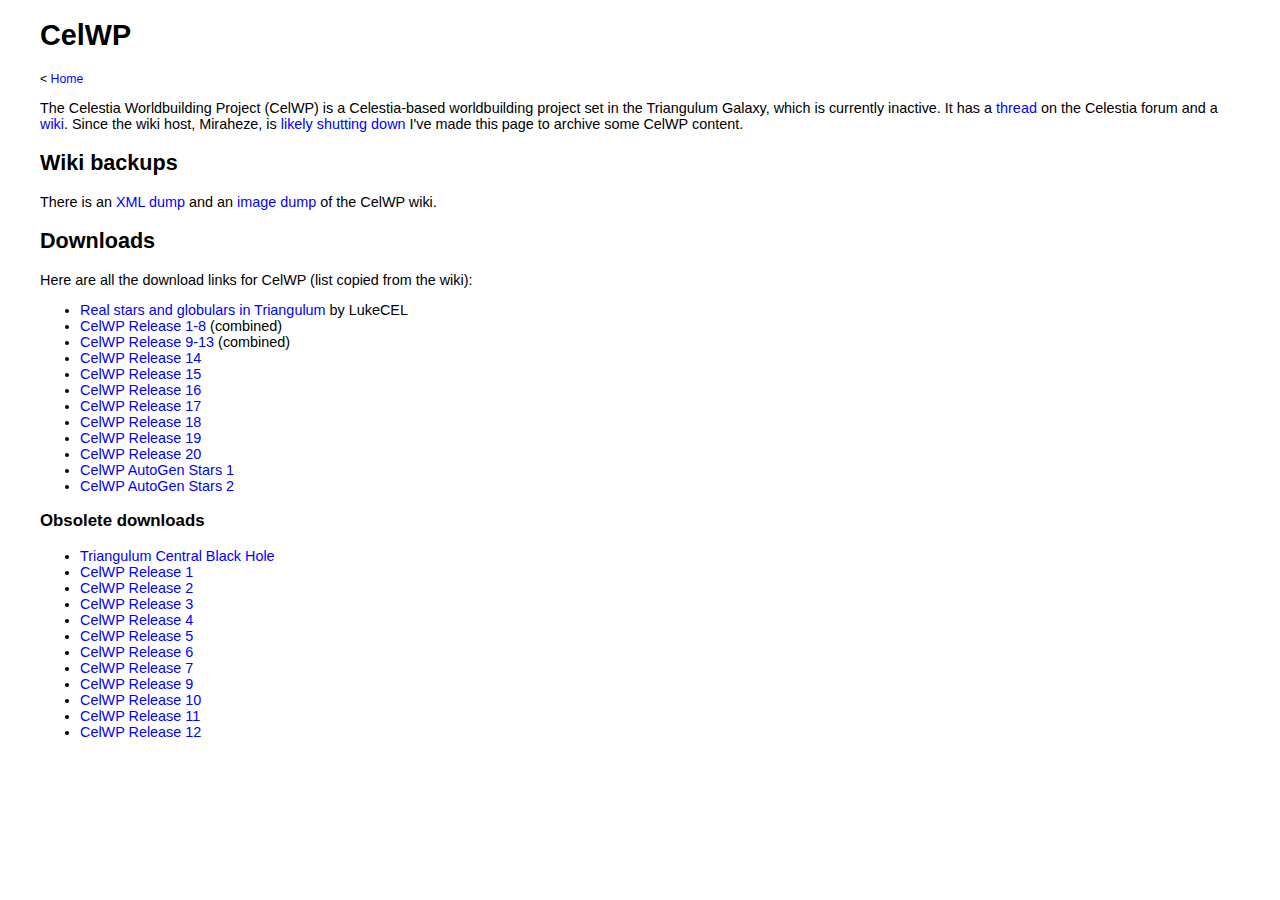
==== celwp.html @ 8bd673ab "CelWP" ====
<!DOCTYPE html>
<html>
<head>
<title>CelWP</title>
<meta charset="utf-8">
<link rel="stylesheet" type="text/css" href="style.css">
</head>
<body class="fixedwidth">
<h1>CelWP</h1>
<p class="small">&lt; <a href="/">Home</a></p>
<p>The Celestia Worldbuilding Project (CelWP) is a Celestia-based worldbuilding project set in the Triangulum Galaxy, which is currently inactive. It has a <a href="https://celestia.space/forum/viewtopic.php?f=6&t=20152">thread</a> on the Celestia forum and a <a href="https://celwp.miraheze.org/wiki/Main_Page">wiki</a>. Since the wiki host, Miraheze, is <a href="https://meta.miraheze.org/wiki/Community_noticeboard#Statement_from_the_Board">likely shutting down</a> I've made this page to archive some CelWP content.</p>
<h2>Wiki backups</h2>
<p>There is an <a href="https://drive.google.com/file/d/1BWM6MGUSFvzEuV4sdsASZjKF5J-CvZvo/view">XML dump</a> and an <a href="https://drive.google.com/file/d/1fSPvc9T90E-hk6p9BhObYLrzexqwy_Wq/view">image dump</a> of the CelWP wiki.</p>
<h2>Downloads</h2>
<p>Here are all the download links for CelWP (list copied from the wiki):</p>
<ul><li><a href="https://celestia.mobi/resources/item?item=162EC742-30C7-B8E4-0309-FB5B6D8DB1F7">Real stars and globulars in Triangulum</a> by LukeCEL</li>
<li><a href="https://drive.google.com/file/d/1z15bh5gO6fD3m6RkhRLwB-AiFU7vNOe7/view?usp=sharing">CelWP Release 1-8</a> (combined)</li>
<li><a href="https://drive.google.com/file/d/12pPmO1aYScocmxtrkMhv0Y9Pg15GllZY/view?usp=sharing">CelWP Release 9-13</a> (combined)</li>
<li><a href="https://drive.google.com/file/d/1ikG0tDCchR6S6O0LDM_i1ftvbbS4G6ui/view?usp=sharing">CelWP Release 14</a></li>
<li><a href="https://drive.google.com/file/d/1Vv9zXQ6vzQd1ooItM_6_iqqCvjn1ILIt/view?usp=sharing">CelWP Release 15</a></li>
<li><a href="https://drive.google.com/file/d/1kPAOKUQXBJTRXIijJRTtgx8pMmrOmSOC/view?usp=sharing">CelWP Release 16</a></li>
<li><a href="https://drive.google.com/file/d/1QpIue7FgMbN9vzxebpKPeskOGJdpgpUP/view?usp=sharing">CelWP Release 17</a></li>
<li><a href="https://drive.google.com/file/d/1cSwPWoV8gv99srpcJU5meKZ5fhL0tWsy/view?usp=sharing">CelWP Release 18</a></li>
<li><a href="https://drive.google.com/file/d/1zCQbVugfr-4phyL-UTXwXe3s-wBK6rU_/view?usp=sharing">CelWP Release 19</a></li>
<li><a href="https://drive.google.com/file/d/14FRZyt4q-A1zFLJ9lw3oPcL2Qc7TaIqo/view?usp=sharing">CelWP Release 20</a></li>
<li><a href="https://drive.google.com/open?id=1ruS7E4EZOhxbWr8u_LKqGui26t70cnCS">CelWP AutoGen Stars 1</a></li>
<li><a href="https://drive.google.com/file/d/1dq6b2PqNK1Y16btwzyNa9W5qMwGu74A-/view?usp=sharing">CelWP AutoGen Stars 2</a></li></ul>
<h3>Obsolete downloads</h3>
<ul><li><a href="https://drive.google.com/file/d/1QZuSCiK4_Rxs7RNgJaDanu5y9u3oZYjQ/view?usp=sharing">Triangulum Central Black Hole</a></li>
<li><a href="https://drive.google.com/file/d/1nXta4uNSVe63ncy5TQ3pwqMEu8ShIUg1/view?usp=sharing">CelWP Release 1</a></li>
<li><a href="https://drive.google.com/file/d/1jOxbQWBOiRqQApYPsVjXLJ07oxbyphO_/view?usp=sharing">CelWP Release 2</a></li>
<li><a href="https://drive.google.com/open?id=1aAxDqYYC1wYgte8W3W5_sYRpX4qMgNmG">CelWP Release 3</a></li>
<li><a href="https://drive.google.com/open?id=1KB__arAd1ZhltBC92yjSUPfQuQHtbn9W">CelWP Release 4</a></li>
<li><a href="https://drive.google.com/open?id=1kDRc3ndFqPv27bQKh33sRFvRJis9lWID">CelWP Release 5</a></li>
<li><a href="https://drive.google.com/file/d/1DRA5NkL9BsIBI7brc8o6nzY8pdwZfzms/view?usp=sharing">CelWP Release 6</a></li>
<li><a href="https://drive.google.com/file/d/1_P1lv71MI34Kou9NBIepUJ8MOWqxdxRG/view?usp=sharing">CelWP Release 7</a></li>
<li><a href="https://drive.google.com/file/d/1G84_bWRgirvAgWcWJGKIaNbMz_Hvp5ba/view?usp=sharing">CelWP Release 9</a></li>
<li><a href="https://drive.google.com/file/d/1ltue2tGjBSv9MZWLueuz5Ig5AKUd6yuC/view?usp=sharing">CelWP Release 10</a></li>
<li><a href="https://drive.google.com/file/d/12RMUl93rsdlztYXk08N7PDI7Lgd0IBoZ/view?usp=sharing">CelWP Release 11</a></li>
<li><a href="https://drive.google.com/file/d/1uxVdMJdmW7lLnZbNGrFeKnKFwWj6x4Bs/view?usp=sharing">CelWP Release 12</a></li></ul>
</body>
</html>
---- style.css ----
body { font-family: sans-serif; font-size: 90%; }
body.dark { background-color: #353535; color: #e9ebee; }
body.fixedwidth { max-width: 1200px; margin-left: auto; margin-right: auto; }

a { text-decoration: none; }
a:link { color: #0000ff; }
a:visited, body.dark a { color: #0082ff; }
a:hover { text-decoration: underline; }
a:active { color: #ff0000; }

table {
	background-color: #f8f9fa;
	color: #202122;
	margin: 1em 0;
	border: 1px solid #a2a9b1;
	border-collapse: collapse;
}
td, th {
	border: 1px solid #a2a9b1;
	padding: 0.2em 0.4em;
}
th {
	background-color: #eaecf0;
	text-align: center;
}

[title] { text-decoration: underline dotted; }
dt { font-weight: bold; }

.center { text-align: center; }
.center table { margin-left: auto; margin-right: auto; text-align: left; }
.center th { text-align: center; }

.green { color: #00ff00; }
.small { font-size: 85%; }
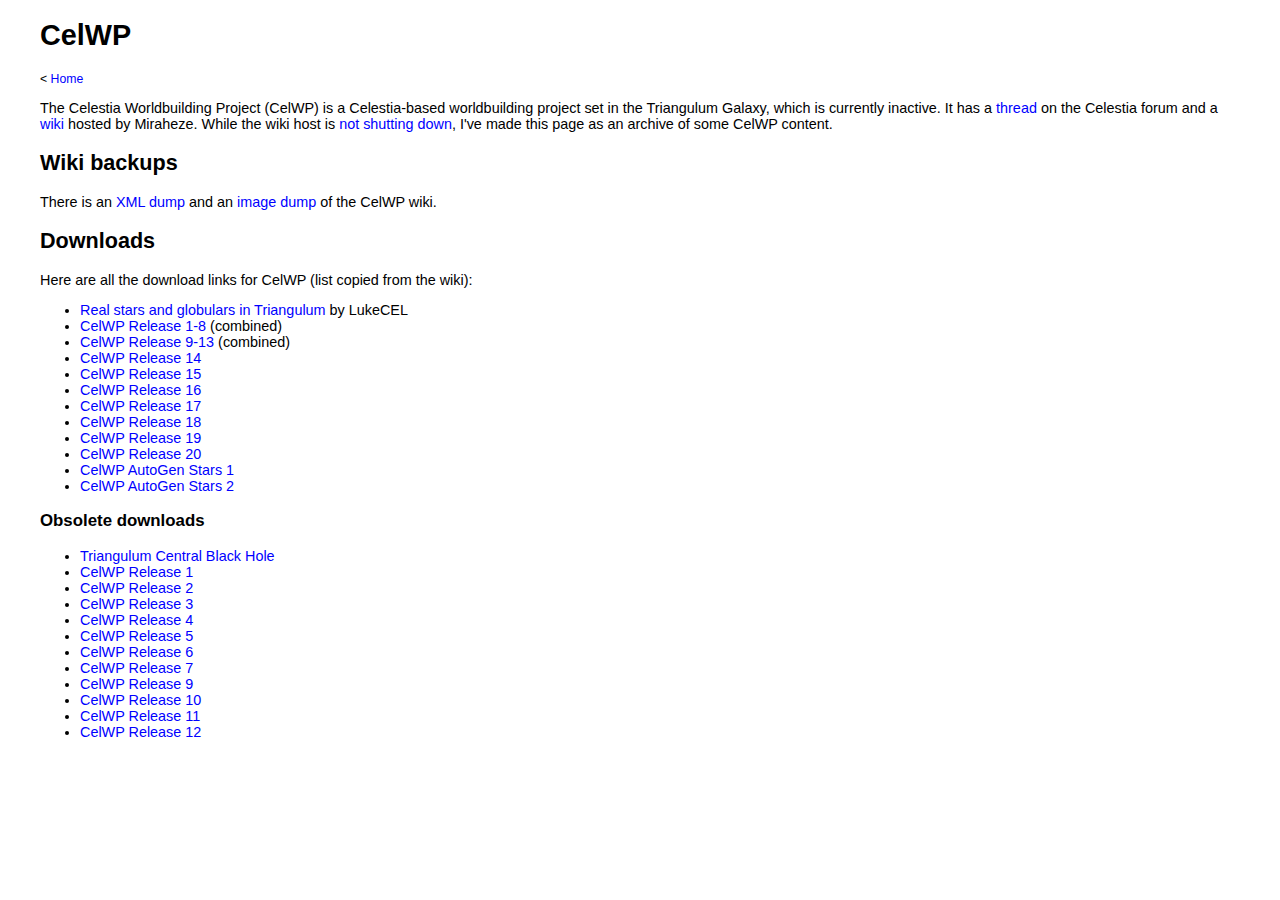
==== commit b20dc8af: "Minor updates" ====
--- a/celwp.html
+++ b/celwp.html
@@ -8,7 +8,7 @@
 <body class="fixedwidth">
 <h1>CelWP</h1>
 <p class="small">&lt; <a href="/">Home</a></p>
-<p>The Celestia Worldbuilding Project (CelWP) is a Celestia-based worldbuilding project set in the Triangulum Galaxy, which is currently inactive. It has a <a href="https://celestia.space/forum/viewtopic.php?f=6&t=20152">thread</a> on the Celestia forum and a <a href="https://celwp.miraheze.org/wiki/Main_Page">wiki</a>. Since the wiki host, Miraheze, is <a href="https://meta.miraheze.org/wiki/Community_noticeboard#Statement_from_the_Board">likely shutting down</a> I've made this page to archive some CelWP content.</p>
+<p>The Celestia Worldbuilding Project (CelWP) is a Celestia-based worldbuilding project set in the Triangulum Galaxy, which is currently inactive. It has a <a href="https://celestia.space/forum/viewtopic.php?f=6&t=20152">thread</a> on the Celestia forum and a <a href="https://celwp.miraheze.org/wiki/Main_Page">wiki</a> hosted by Miraheze. While the wiki host is <a href="https://meta.miraheze.org/wiki/Miraheze_is_Not_Shutting_Down">not shutting down</a>, I've made this page as an archive of some CelWP content.</p>
 <h2>Wiki backups</h2>
 <p>There is an <a href="https://drive.google.com/file/d/1BWM6MGUSFvzEuV4sdsASZjKF5J-CvZvo/view">XML dump</a> and an <a href="https://drive.google.com/file/d/1fSPvc9T90E-hk6p9BhObYLrzexqwy_Wq/view">image dump</a> of the CelWP wiki.</p>
 <h2>Downloads</h2>
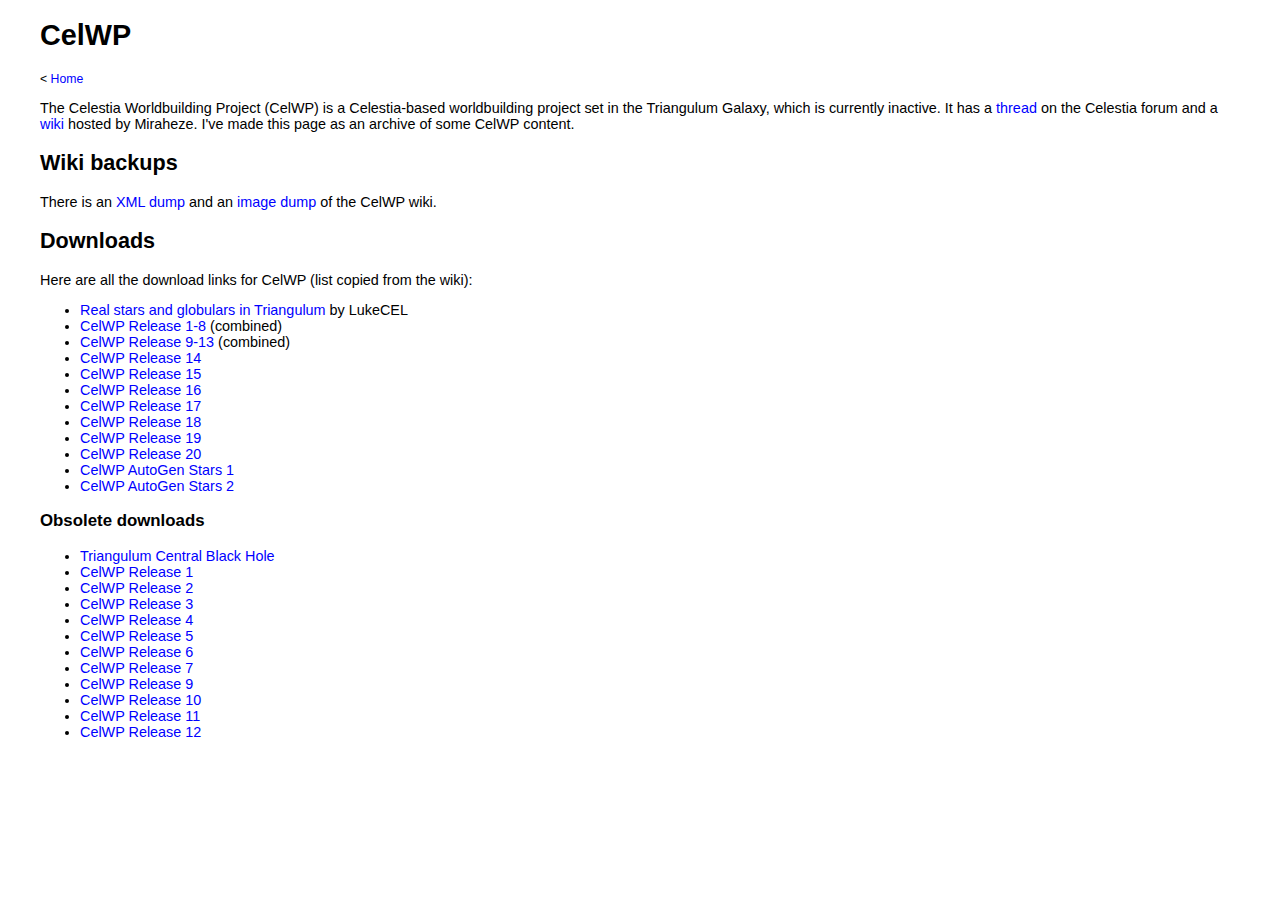
==== commit e3d545a7: "New addons" ====
--- a/celwp.html
+++ b/celwp.html
@@ -8,7 +8,7 @@
 <body class="fixedwidth">
 <h1>CelWP</h1>
 <p class="small">&lt; <a href="/">Home</a></p>
-<p>The Celestia Worldbuilding Project (CelWP) is a Celestia-based worldbuilding project set in the Triangulum Galaxy, which is currently inactive. It has a <a href="https://celestia.space/forum/viewtopic.php?f=6&t=20152">thread</a> on the Celestia forum and a <a href="https://celwp.miraheze.org/wiki/Main_Page">wiki</a> hosted by Miraheze. While the wiki host is <a href="https://meta.miraheze.org/wiki/Miraheze_is_Not_Shutting_Down">not shutting down</a>, I've made this page as an archive of some CelWP content.</p>
+<p>The Celestia Worldbuilding Project (CelWP) is a Celestia-based worldbuilding project set in the Triangulum Galaxy, which is currently inactive. It has a <a href="https://celestiaproject.space/forum/viewtopic.php?f=6&t=20152">thread</a> on the Celestia forum and a <a href="https://celwp.miraheze.org/wiki/Main_Page">wiki</a> hosted by Miraheze. I've made this page as an archive of some CelWP content.</p>
 <h2>Wiki backups</h2>
 <p>There is an <a href="https://drive.google.com/file/d/1BWM6MGUSFvzEuV4sdsASZjKF5J-CvZvo/view">XML dump</a> and an <a href="https://drive.google.com/file/d/1fSPvc9T90E-hk6p9BhObYLrzexqwy_Wq/view">image dump</a> of the CelWP wiki.</p>
 <h2>Downloads</h2>
